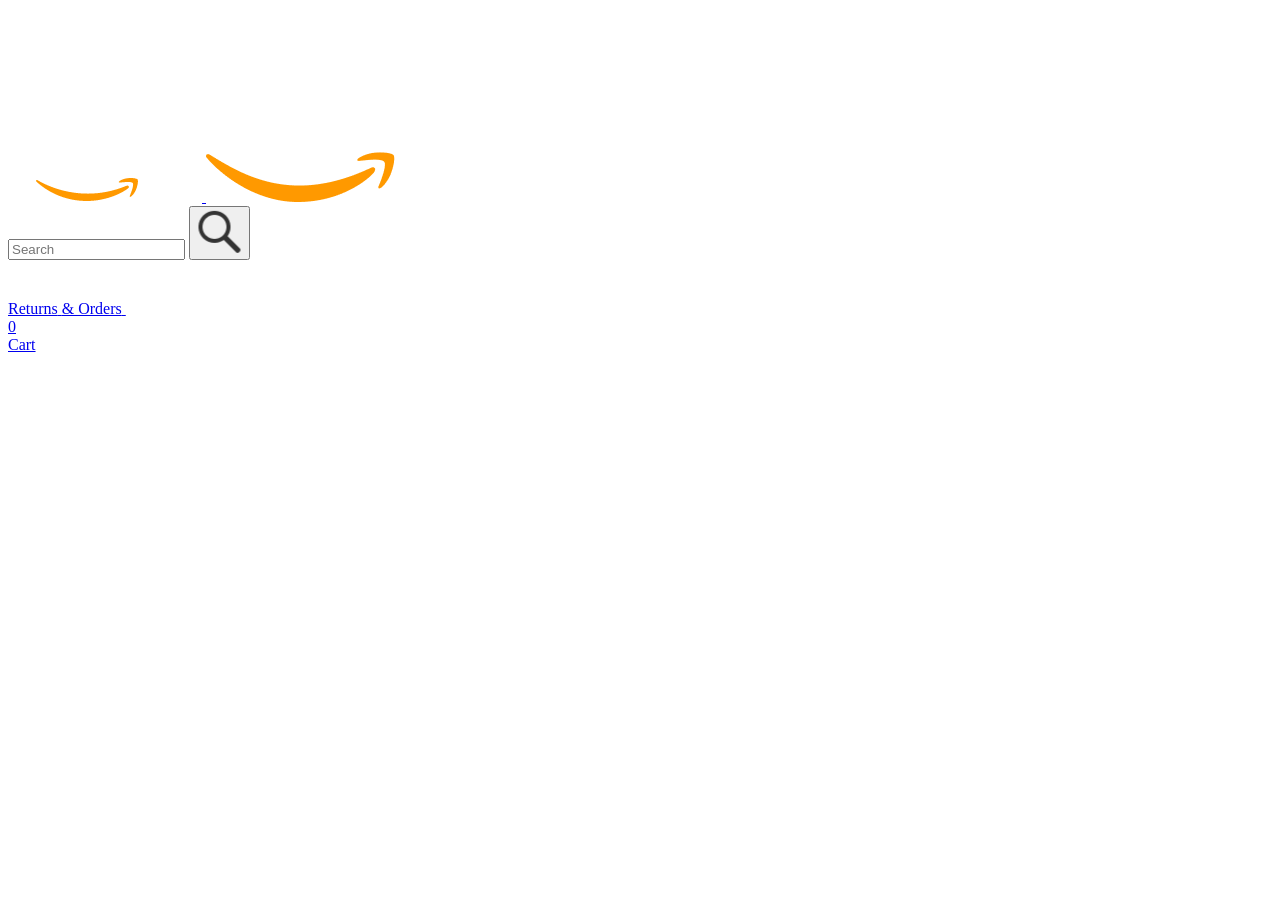
==== index.html @ 82e474bc "Initial commit" ====
<!DOCTYPE html>
<html>
  <head>
    <title>Amazon Project</title>

    <!-- This code is needed for responsive design to work.
      (Responsive design = make the website look good on
      smaller screen sizes like a phone or a tablet). -->
    <meta name="viewport" content="width=device-width, initial-scale=1">

    <!-- Load a font called Roboto from Google Fonts. -->
    <link rel="preconnect" href="https://fonts.googleapis.com">
    <link rel="preconnect" href="https://fonts.gstatic.com" crossorigin>
    <link href="https://fonts.googleapis.com/css2?family=Roboto:wght@400;500;700&display=swap" rel="stylesheet">

    <!-- Here are the CSS files for this page. -->
    <link rel="stylesheet" href="style/shared/general.css">
    <link rel="stylesheet" href="style/shared/amazon_header.css">
    <link rel="stylesheet" href="style/pages/amazon.css">
  </head>
  <body>
    <div class="amazon-header">
      <div class="amazon-header-left-section">
        <a href="index.html" class="header-link">
          <img class="amazon-logo"
            src="images/amazon-logo-white.png">
          <img class="amazon-mobile-logo"
            src="images/amazon-mobile-logo-white.png">
        </a>
      </div>

      <div class="amazon-header-middle-section">
        <input class="search-bar" type="text" placeholder="Search">

        <button class="search-button">
          <img class="search-icon" src="images/icons/search-icon.png">
        </button>
      </div>

      <div class="amazon-header-right-section">
        <a class="orders-link header-link" href="orders.html">
          <span class="returns-text">Returns</span>
          <span class="orders-text">& Orders</span>
        </a>

        <a class="cart-link header-link" href="checkout.html">
          <img class="cart-icon" src="images/icons/cart-icon.png">
          <div class="cart-quantity js-cart-quantity">0</div>
          <div class="cart-text">Cart</div>
        </a>
      </div>
    </div>

    <div class="main">
      <div class="products-grid js-products-grid">
      </div>
    </div>

    <script type="module" src="./script/index.js"></script>
  </body>
</html>
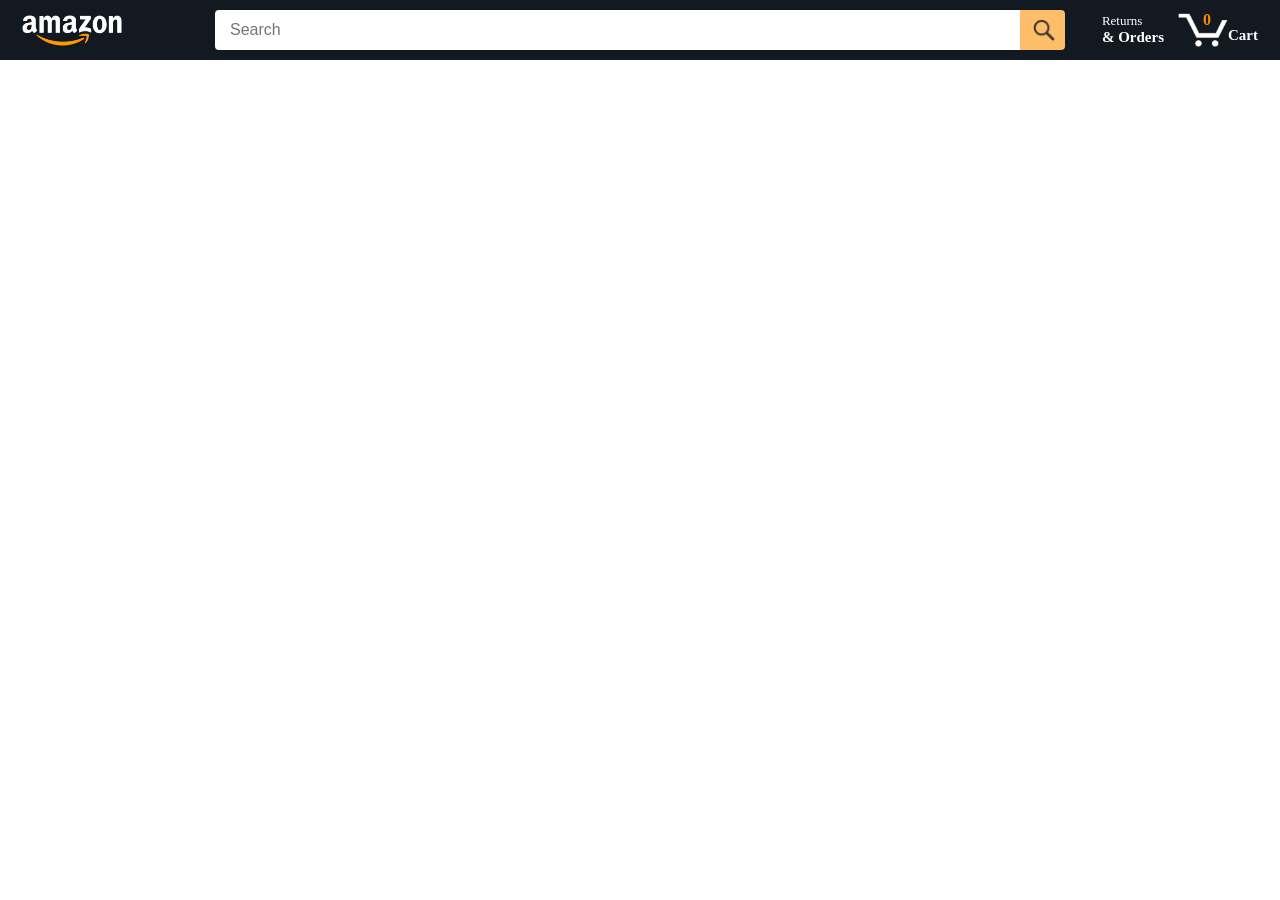
==== commit e67ea804: "first commit" ====
--- a/index.html
+++ b/index.html
@@ -1,4 +1,4 @@
-<!DOCTYPE html>
+<!doctype html>
 <html>
   <head>
     <title>Amazon Project</title>
@@ -6,34 +6,38 @@
     <!-- This code is needed for responsive design to work.
       (Responsive design = make the website look good on
       smaller screen sizes like a phone or a tablet). -->
-    <meta name="viewport" content="width=device-width, initial-scale=1">
+    <meta name="viewport" content="width=device-width, initial-scale=1" />
 
     <!-- Load a font called Roboto from Google Fonts. -->
-    <link rel="preconnect" href="https://fonts.googleapis.com">
-    <link rel="preconnect" href="https://fonts.gstatic.com" crossorigin>
-    <link href="https://fonts.googleapis.com/css2?family=Roboto:wght@400;500;700&display=swap" rel="stylesheet">
+    <link rel="preconnect" href="https://fonts.googleapis.com" />
+    <link rel="preconnect" href="https://fonts.gstatic.com" crossorigin />
+    <link
+      href="https://fonts.googleapis.com/css2?family=Roboto:wght@400;500;700&display=swap"
+      rel="stylesheet"
+    />
 
     <!-- Here are the CSS files for this page. -->
-    <link rel="stylesheet" href="style/shared/general.css">
-    <link rel="stylesheet" href="style/shared/amazon_header.css">
-    <link rel="stylesheet" href="style/pages/amazon.css">
+    <link rel="stylesheet" href="style/shared/general.css" />
+    <link rel="stylesheet" href="amazon_header.css" />
+    <link rel="stylesheet" href="style.css" />
   </head>
   <body>
     <div class="amazon-header">
       <div class="amazon-header-left-section">
         <a href="index.html" class="header-link">
-          <img class="amazon-logo"
-            src="images/amazon-logo-white.png">
-          <img class="amazon-mobile-logo"
-            src="images/amazon-mobile-logo-white.png">
+          <img class="amazon-logo" src="images/amazon-logo-white.png" />
+          <img
+            class="amazon-mobile-logo"
+            src="images/amazon-mobile-logo-white.png"
+          />
         </a>
       </div>
 
       <div class="amazon-header-middle-section">
-        <input class="search-bar" type="text" placeholder="Search">
+        <input class="search-bar" type="text" placeholder="Search" />
 
         <button class="search-button">
-          <img class="search-icon" src="images/icons/search-icon.png">
+          <img class="search-icon" src="images/icons/search-icon.png" />
         </button>
       </div>
 
@@ -44,7 +48,7 @@
         </a>
 
         <a class="cart-link header-link" href="checkout.html">
-          <img class="cart-icon" src="images/icons/cart-icon.png">
+          <img class="cart-icon" src="images/icons/cart-icon.png" />
           <div class="cart-quantity js-cart-quantity">0</div>
           <div class="cart-text">Cart</div>
         </a>
@@ -52,8 +56,7 @@
     </div>
 
     <div class="main">
-      <div class="products-grid js-products-grid">
-      </div>
+      <div class="products-grid js-products-grid"></div>
     </div>
 
     <script type="module" src="./script/index.js"></script>
--- a/amazon_header.css
+++ b/amazon_header.css
@@ -0,0 +1,149 @@
+.amazon-header {
+  background-color: rgb(19, 25, 33);
+  color: white;
+  padding-left: 15px;
+  padding-right: 15px;
+
+  display: flex;
+  align-items: center;
+  justify-content: space-between;
+
+  position: fixed;
+  top: 0;
+  left: 0;
+  right: 0;
+  height: 60px;
+}
+
+.amazon-header-left-section {
+  width: 180px;
+}
+
+@media (max-width: 800px) {
+  .amazon-header-left-section {
+    width: unset;
+  }
+}
+
+.header-link {
+  display: inline-block;
+  padding: 6px;
+  border-radius: 2px;
+  cursor: pointer;
+  text-decoration: none;
+  border: 1px solid rgba(0, 0, 0, 0);
+}
+
+.header-link:hover {
+  border: 1px solid white;
+}
+
+.amazon-logo {
+  width: 100px;
+  margin-top: 5px;
+}
+
+.amazon-mobile-logo {
+  display: none;
+}
+
+@media (max-width: 575px) {
+  .amazon-logo {
+    display: none;
+  }
+
+  .amazon-mobile-logo {
+    display: block;
+    height: 35px;
+    margin-top: 5px;
+  }
+}
+
+.amazon-header-middle-section {
+  flex: 1;
+  max-width: 850px;
+  margin-left: 10px;
+  margin-right: 10px;
+  display: flex;
+}
+
+.search-bar {
+  flex: 1;
+  width: 0;
+  font-size: 16px;
+  height: 38px;
+  padding-left: 15px;
+  border: none;
+  border-top-left-radius: 4px;
+  border-bottom-left-radius: 4px;
+  border-top-right-radius: 0;
+  border-bottom-right-radius: 0;
+}
+
+.search-button {
+  background-color: rgb(254, 189, 105);
+  border: none;
+  width: 45px;
+  height: 40px;
+  border-top-right-radius: 4px;
+  border-bottom-right-radius: 4px;
+  flex-shrink: 0;
+}
+
+.search-icon {
+  height: 22px;
+  margin-left: 2px;
+  margin-top: 3px;
+}
+
+.amazon-header-right-section {
+  width: 180px;
+  flex-shrink: 0;
+  display: flex;
+  justify-content: end;
+}
+
+.orders-link {
+  color: white;
+}
+
+.returns-text {
+  display: block;
+  font-size: 13px;
+}
+
+.orders-text {
+  display: block;
+  font-size: 15px;
+  font-weight: 700;
+}
+
+.cart-link {
+  color: white;
+  display: flex;
+  align-items: center;
+  position: relative;
+}
+
+.cart-icon {
+  width: 50px;
+}
+
+.cart-text {
+  margin-top: 12px;
+  font-size: 15px;
+  font-weight: 700;
+}
+
+.cart-quantity {
+  color: rgb(240, 136, 4);
+  font-size: 16px;
+  font-weight: 700;
+
+  position: absolute;
+  top: 4px;
+  left: 22px;
+  
+  width: 26px;
+  text-align: center;
+}
--- a/style.css
+++ b/style.css
@@ -0,0 +1,156 @@
+.main {
+  margin-top: 60px;
+}
+
+.products-grid {
+  display: grid;
+
+  /* - In CSS Grid, 1fr means a column will take up the
+       remaining space in the grid.
+     - If we write 1fr 1fr ... 1fr; 8 times, this will
+       divide the grid into 8 columns, each taking up an
+       equal amount of the space.
+     - repeat(8, 1fr); is a shortcut for repeating "1fr"
+       8 times (instead of typing out "1fr" 8 times).
+       repeat(...) is a special property that works with
+       display: grid; */
+  grid-template-columns: repeat(8, 1fr);
+}
+
+/* @media is used to create responsive design (making the
+   website look good on any screen size). This @media
+   means when the screen width is 2000px or less, we
+   will divide the grid into 7 columns instead of 8. */
+@media (max-width: 2000px) {
+  .products-grid {
+    grid-template-columns: repeat(7, 1fr);
+  }
+}
+
+/* This @media means when the screen width is 1600px or
+   less, we will divide the grid into 6 columns. */
+@media (max-width: 1600px) {
+  .products-grid {
+    grid-template-columns: repeat(6, 1fr);
+  }
+}
+
+@media (max-width: 1300px) {
+  .products-grid {
+    grid-template-columns: repeat(5, 1fr);
+  }
+}
+
+@media (max-width: 1000px) {
+  .products-grid {
+    grid-template-columns: repeat(4, 1fr);
+  }
+}
+
+@media (max-width: 800px) {
+  .products-grid {
+    grid-template-columns: repeat(3, 1fr);
+  }
+}
+
+@media (max-width: 575px) {
+  .products-grid {
+    grid-template-columns: repeat(2, 1fr);
+  }
+}
+
+@media (max-width: 450px) {
+  .products-grid {
+    grid-template-columns: 1fr;
+  }
+}
+
+.product-container {
+  padding-top: 40px;
+  padding-bottom: 25px;
+  padding-left: 25px;
+  padding-right: 25px;
+
+  border-right: 1px solid rgb(231, 231, 231);
+  border-bottom: 1px solid rgb(231, 231, 231);
+
+  display: flex;
+  flex-direction: column;
+}
+
+.product-image-container {
+  display: flex;
+  justify-content: center;
+  align-items: center;
+
+  height: 180px;
+  margin-bottom: 20px;
+}
+
+.product-image {
+  /* Images will overflow their container by default. To
+    prevent this, we set max-width and max-height to 100%
+    so they stay inside their container. */
+  max-width: 100%;
+  max-height: 100%;
+}
+
+.product-name {
+  height: 40px;
+  margin-bottom: 5px;
+}
+
+.product-rating-container {
+  display: flex;
+  align-items: center;
+  margin-bottom: 10px;
+}
+
+.product-rating-stars {
+  width: 100px;
+  margin-right: 6px;
+}
+
+.product-rating-count {
+  color: rgb(1, 124, 182);
+  cursor: pointer;
+  margin-top: 3px;
+}
+
+.product-price {
+  font-weight: 700;
+  margin-bottom: 10px;
+}
+
+.product-quantity-container {
+  margin-bottom: 17px;
+}
+
+.product-spacer {
+  flex: 1;
+}
+
+.added-to-cart {
+  color: rgb(6, 125, 98);
+  font-size: 16px;
+
+  display: flex;
+  align-items: center;
+  margin-bottom: 8px;
+
+  /* At first, the "Added to cart" message will
+     be invisible. Use JavaScript to change the
+     opacity and make it visible. */
+  opacity: 0;
+}
+
+.added-to-cart img {
+  height: 20px;
+  margin-right: 5px;
+}
+
+.add-to-cart-button {
+  width: 100%;
+  padding: 8px;
+  border-radius: 50px;
+}
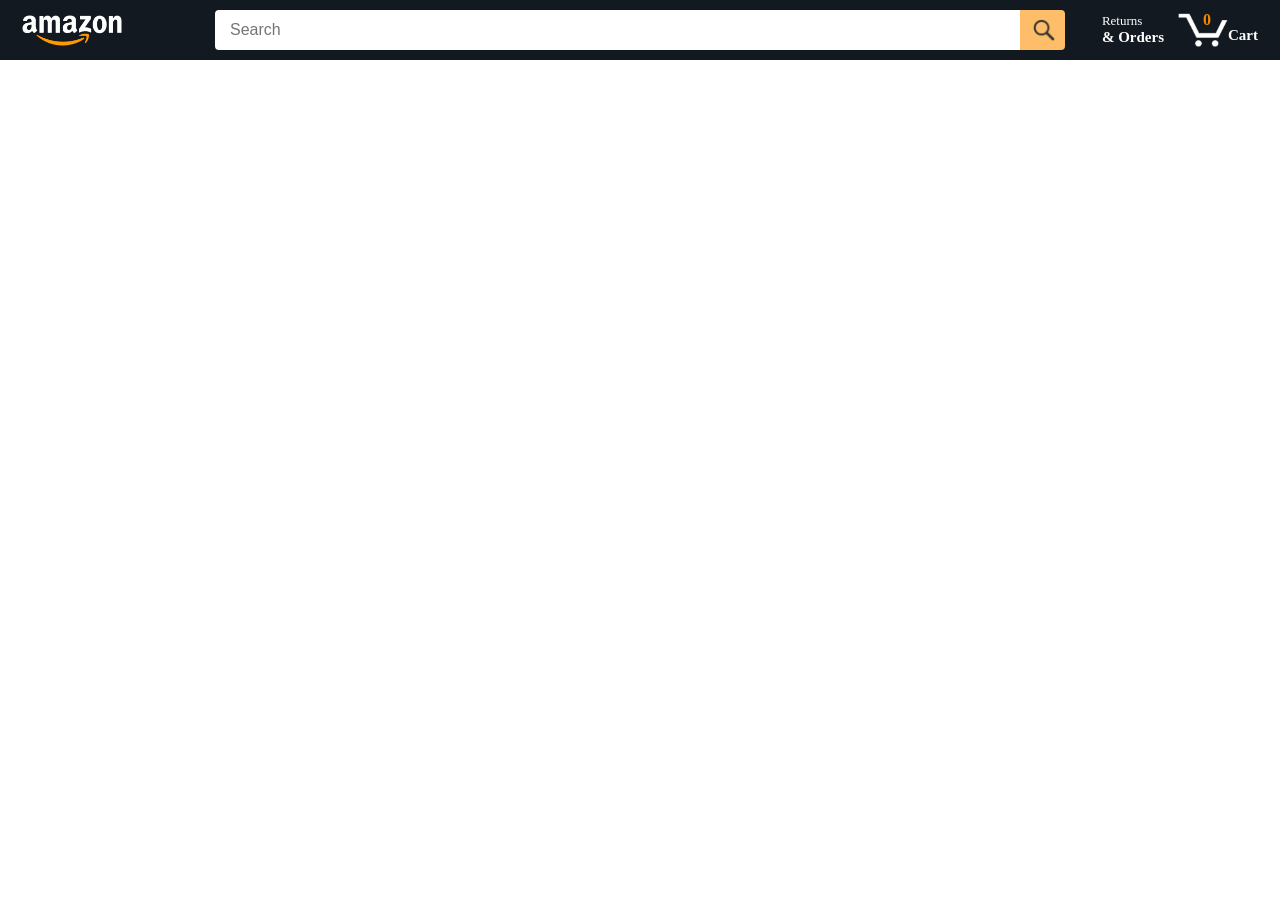
==== commit 3555f1a7: "Initial commit" ====
--- a/index.html
+++ b/index.html
@@ -1,7 +1,7 @@
 <!doctype html>
 <html>
   <head>
-    <title>Amazon Project</title>
+    <title>My Shoppoing Clone</title>
 
     <!-- This code is needed for responsive design to work.
       (Responsive design = make the website look good on
